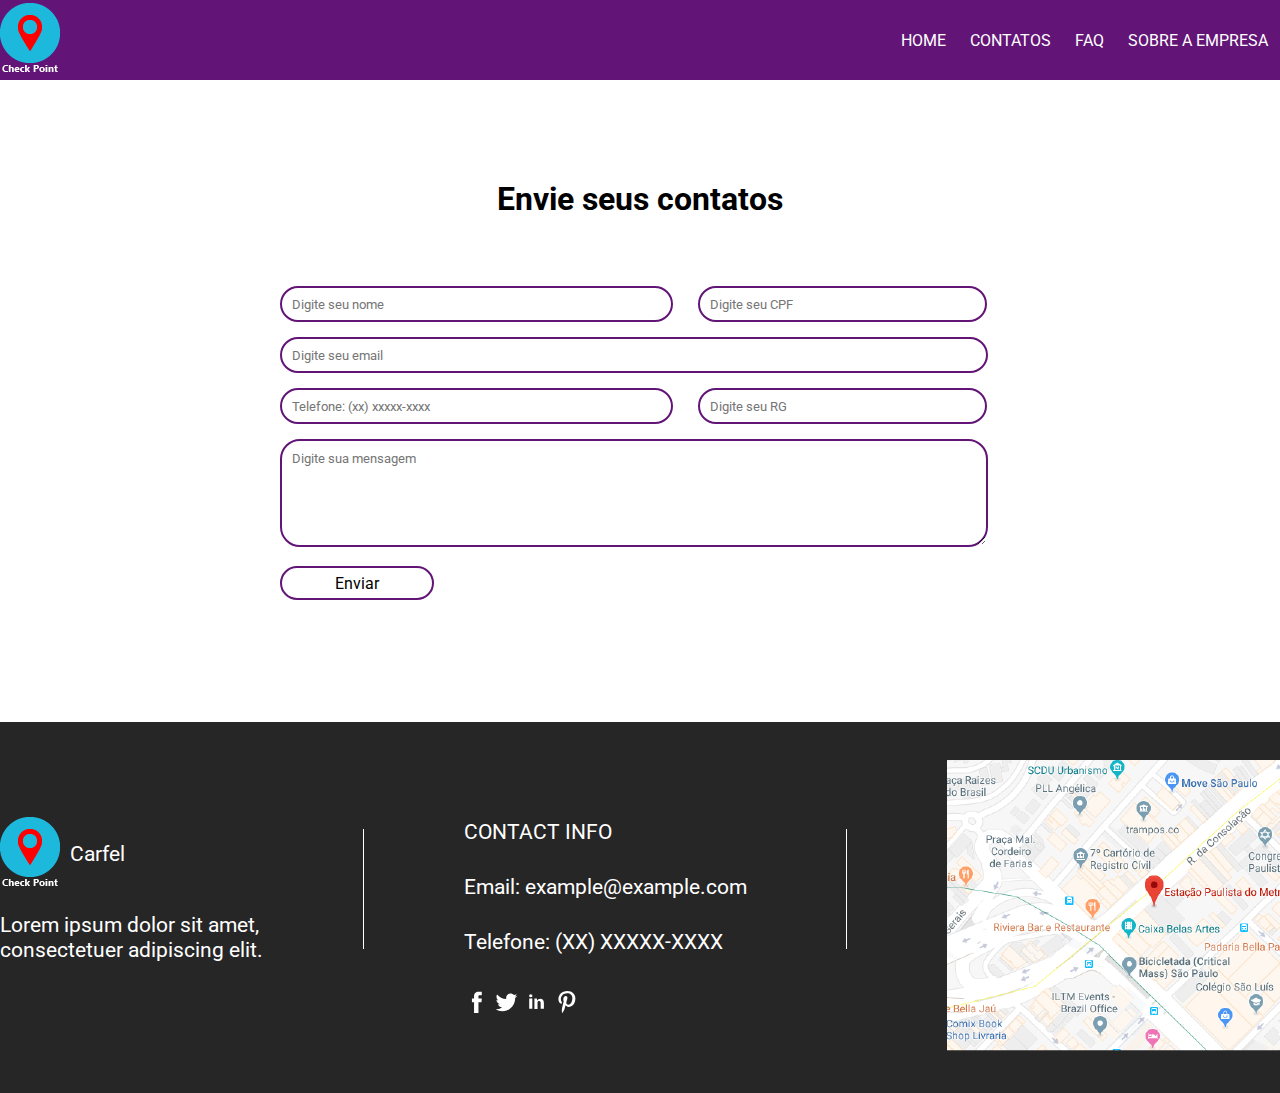
==== html/contatos.html @ 4c0cc76b "Terminando quase tudo" ====
<!DOCTYPE html>
<html>
<head>
    <meta charset="utf-8" />
    <meta http-equiv="X-UA-Compatible" content="IE=edge">
    <title>Página de Contatos</title>
    <meta name="viewport" content="width=device-width, initial-scale=1">
    <link rel="stylesheet" type="text/css" media="screen" href="../css/contato.css" />
    <script src="../js/contatos.js"></script>
</head>
<body>
    <nav>
        <div class="menu">
            <div class="container">
                <div class="logo">
                    <img src="../imagens/logo.png">
                </div>
                <div class="itens">
                    <ul>
                        <a href="../index.html">
                            <li>HOME</li>
                        </a>
                        <a href="contatos.html">
                            <li>CONTATOS</li>
                        </a>
                        <a href="faq.html">
                            <li>FAQ</li>
                        </a>
                        <a href="sobre.html">
                            <li>SOBRE A EMPRESA</li>
                        </a>
                    </ul>
                </div>
            </div>
        </div>
    </nav>
    <h1>Envie seus contatos</h1>
    <div class="formulario">
        <form class="form_int">
            <div class="inputs1">
                <input type="text" placeholder="Digite seu nome">
                <input type="text" placeholder="Digite seu CPF">
            </div>
            <div class="inputs2">
                <input type="text" placeholder="Digite seu email">
            </div>
            <div class="inputs3">
                <input type="text" placeholder="Telefone: (xx) xxxxx-xxxx">
                <input type="text" placeholder="Digite seu RG">
            </div>
            <div class="inputs4">
                <textarea placeholder="Digite sua mensagem"></textarea>
            </div>
            <div class="inputs5">
                <button>Enviar</button>
            </div>
        </form>
    </div>

    <footer class="rodape">
        <div class="container footerzao">
            <div class="descript">
                <div class="logo_footer">
                    <img src="../imagens/logo.png" alt="#">
                    <p>Carfel</p>
                </div>
                <div class="text_footer">
                    <p>Lorem ipsum dolor sit amet,<br>
                    consectetuer adipiscing elit. </p>
                </div>
            </div>
            <div class="quebra_branca"></div>
            <div class="middle_footer">
                <div class="middle_title">CONTACT INFO</div>
                <div class="middle_contact">
                    <span>Email: example@example.com</span>
                    <span>Telefone: (XX) XXXXX-XXXX</span>
                </div>
                <div class="middle_icons">
                    <img src="../imagens/if_06-facebook_104498.svg" alt="#">
                    <img src="../imagens/if_03-twitter_104501.svg" alt="">
                    <img src="../imagens/if_social-linkedin_216394.svg" alt="">
                    <img src="../imagens/if_33-pinterest_104469.svg" alt="">
                </div>
            </div>
            <div class="quebra_branca"></div>
            <div class="mapinha">
                <img src="../imagens/mapinha.png" alt="#">
            </div>
        </div>
    </footer>
</body>
</html>
---- css/contato.css ----
@import url('https://fonts.googleapis.com/css?family=Roboto');
*{
    margin: 0px;
    padding: 0px;
    font-family: 'Roboto';
    box-sizing: border-box;
    outline: none;
}

nav{
    background-color: #621577;
}

.container{
    width: 100%;
    max-width: 1366px;
    margin: auto;
    display: flex;
    justify-content: space-between;
    align-items: center;
}

.column{
    display: flex;
    flex-direction: column;
}

.itens ul{
    display: flex;
}

.itens li{
    list-style: none;
    padding: 12px;
    color: white;
}

.itens a{
    text-decoration: none;
    color: black;
}

.itens li:hover{
    background-color: white;
    color: black;
    transition: all 0.4s;
}

.logo{
    display: flex;
    align-items: center;
    height: 80px;
}

h1{
    text-align: center;
    margin-top: 100px;
}

.formulario{
    width: 99vw;
    height: 50vh;
    display: flex;
    justify-content: center;
    align-items: center;
}

.inputs1 input{
    border: 2px solid #621577;
    width: 393px;
    height: 36px;
    border-radius: 20px;
    color: black;
    padding: 10px;
}

.inputs1 input ~ input{
    width: 289px;
    margin-left: 21px;
}

.inputs2 input{
    width: 708px;
    height: 36px;
    border: 2px solid #621577;
    border-radius: 20px;
    color: black;
    padding: 10px;
    margin-top: 15px;
}

.inputs3 input{
    border: 2px solid #621577;
    width: 393px;
    height: 36px;
    border-radius: 20px;
    color: black;
    padding: 10px;
    margin-top: 15px;
}

.inputs3 input ~ input{
    width: 289px;
    margin-left: 21px;
}

.inputs4 textarea{
    width: 708px;
    height: 108px;
    border: 2px solid #621577;
    border-radius: 20px;
    padding: 10px;
    margin-top: 15px;
}

.inputs5 button{
    width: 154px;
    height: 34px;
    border: 2px solid #621577;
    border-radius: 20px;
    background-color: white;
    font-size: 12pt;
    margin-top: 15px;
    cursor: pointer;
}


.rodape{
    width: 100%;
    height: 371px;
    background-color: rgb(39, 38, 38);
    margin-top: 54px;
    color: white;
}

.footerzao{
    display: flex;
    font-size: 16pt;
}

.quebra_branca{
    width: 1px;
    height: 120px;
    background-color: white;
}

.logo_footer{
    display: flex;
    align-items: center;
}

.logo_footer img{
    margin-right: 10px;
}

.text_footer{
    margin-top: 21px;
}

.middle_footer{
    line-height: 55px;
    margin-top: 60px;
}

.middle_contact{
    display: flex;
    flex-direction: column;
}

.middle_icons{
    margin-top: 10px;
}

.middle_icons img{
    cursor: pointer;
}

.middle_icons img{
    width: 25px;
    height: 25px;
}

.mapinha{
    margin-top: 38px;
}
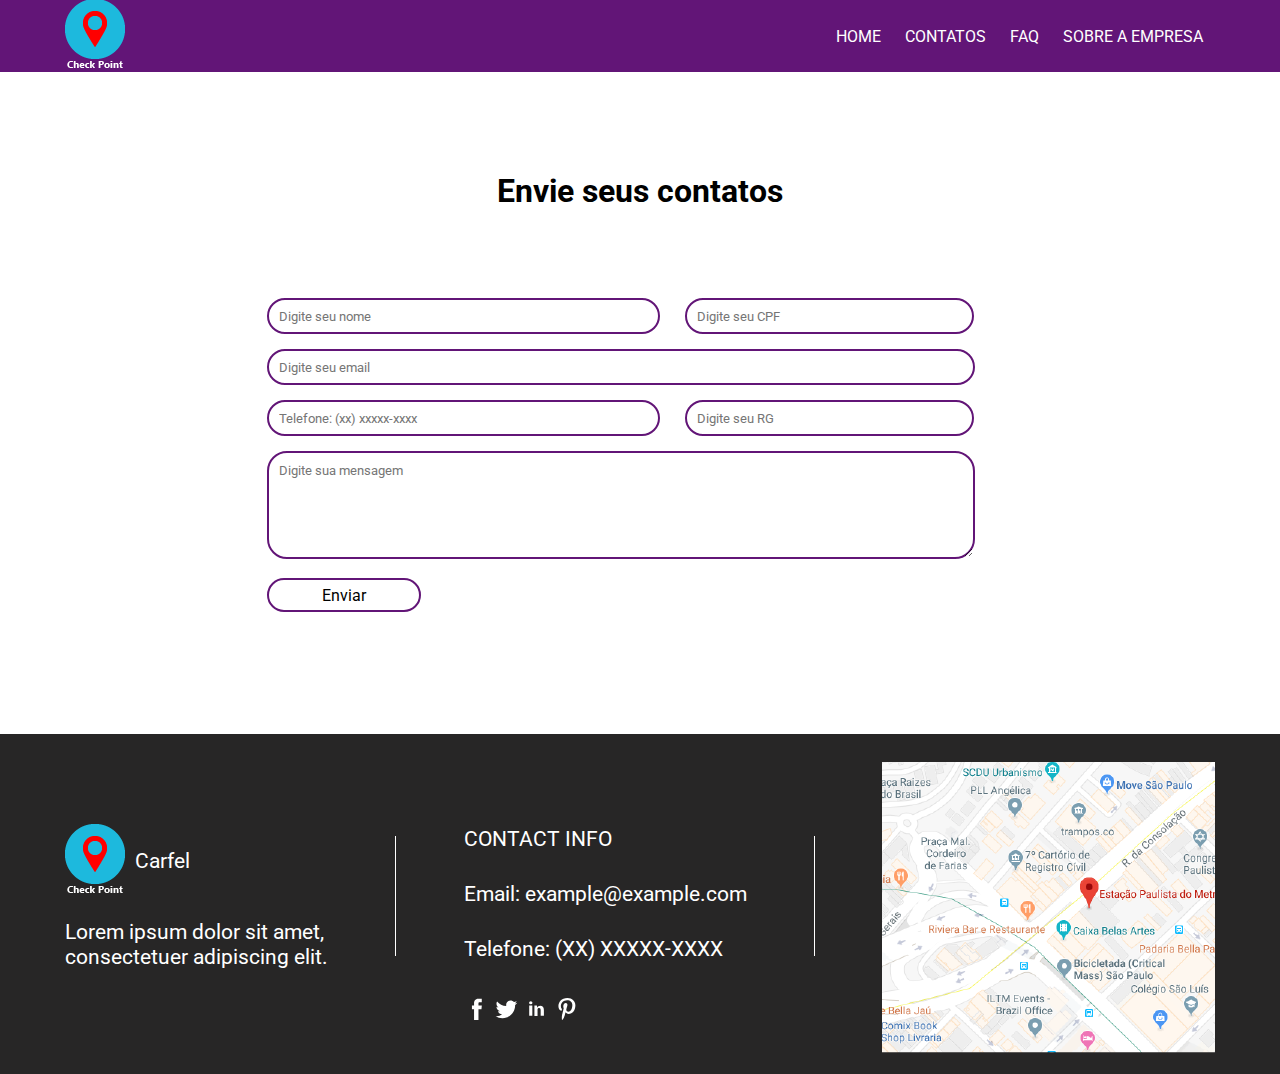
==== commit 4d1ffb49: "Site Finalizado" ====
--- a/html/contatos.html
+++ b/html/contatos.html
@@ -9,7 +9,7 @@
     <script src="../js/contatos.js"></script>
 </head>
 <body>
-    <nav>
+    <nav class="menu_desk">
         <div class="menu">
             <div class="container">
                 <div class="logo">
@@ -31,6 +31,24 @@
                         </a>
                     </ul>
                 </div>
+                <nav class="menu_mobile">
+                    <a href="#menu" class="btnMenu btnMenu_open">Menu</a>
+                    <ul class="unme" id="menu">
+                        <li class="btnMenu btnMenu_close">Sair</li>
+                        <li class="menu_item">
+                            <a href="../index.html" class="menu_item_action">home</a>
+                        </li>
+                        <li class="menu_item">
+                            <a href="contatos.html" class="menu_item_action">contatos</a>
+                        </li>
+                        <li class="menu_item">
+                            <a href="faq.html" class="menu_item_action">faq</a>
+                        </li>
+                        <li class="menu_item">
+                            <a href="sobre.html" class="menu_item_action">sobre a empresa</a>
+                        </li>
+                    </ul>
+                </nav>
             </div>
         </div>
     </nav>
@@ -89,5 +107,7 @@
             </div>
         </div>
     </footer>
+
+    <script src="../js/main.js"></script>
 </body>
 </html>--- a/css/contato.css
+++ b/css/contato.css
@@ -7,6 +7,15 @@
     outline: none;
 }
 
+li{
+    list-style: none;
+    color: white;
+}
+
+a{
+    text-decoration: none;
+}
+
 nav{
     background-color: #621577;
 }
@@ -52,13 +61,61 @@
     height: 80px;
 }
 
+.unme{
+    position: absolute;
+    width: 25%;
+    height: 100vh;
+    top: 0px;
+    right: 0px;
+    background-color: #eee;
+    display: none;
+}
+
+.menu_open{
+    display: unset;
+}
+
+.btnMenu{
+    background-repeat: no-repeat;
+    background-position: 15px center;
+    text-indent: -9999px;
+    padding: 26.5px 28px;
+    display: block;
+    background-size: 40px;
+}
+
+.btnMenu_open{
+    background-image: url(../imagens/menu_branco.svg);
+}
+
+.btnMenu_close{
+    background-color: #8824a4;
+    background-image: url(../imagens/menu_branco.svg);
+}
+
+.menu_item{
+    padding: 20px 15px;
+    border-bottom: 1px solid white;
+}
+
+.menu_item_action{
+    color: black;
+    text-transform: uppercase;
+    font-size: 12px;
+}
+
+.menu_mobile{
+    display: none;
+}
+
 h1{
     text-align: center;
     margin-top: 100px;
+    margin-bottom: 20px;
 }
 
 .formulario{
-    width: 99vw;
+    width: 97vw;
     height: 50vh;
     display: flex;
     justify-content: center;
@@ -182,4 +239,228 @@
 
 .mapinha{
     margin-top: 38px;
+}
+
+@media only screen and (max-width: 1366px){
+    .container{
+        max-width: 1150px;
+    }
+
+    .logo{
+        height: 72px;
+    }
+
+    .bar_item1 {
+        width: 288px;
+        height: 93px;
+    }
+    
+    .bar {
+        width: 1269px;
+    }
+
+    .sobre_img img{
+        width: 550px;
+        height: 400px;
+    }
+
+    .mapinha img{
+        margin-top: -10px;
+    }
+
+    .rodape{
+        height: 340px;
+    }
+}
+
+@media screen and (max-width: 1200px){
+    .container{
+        max-width: 1000px;
+    }
+
+    h1{
+        margin-bottom: 50px;
+    }
+
+}
+
+@media screen and (max-width: 1167px){
+
+    .quebra_branca{
+        display: none;
+    }
+
+    .mapinha{
+        display: none;
+    }
+
+    .rodape {
+        height: 312px;
+    }
+
+    .middle_footer {
+        margin-top: 49px;
+    }
+
+    h1{
+        margin-bottom: 50px;
+    }
+}
+
+@media screen and (max-width: 1024px){
+    .container{
+        max-width: 900px;
+    }
+}
+
+@media screen and (max-width: 990px){
+    .container{
+        max-width: 900px;
+    }
+    
+    .itens{
+        display: none;
+    }
+
+    .menu_mobile{
+        display: unset;
+    }
+}
+
+@media screen and (max-width: 924px){
+    .container{
+        max-width: 800px;
+    }
+}
+
+@media screen and (max-width: 823px){
+    .container{
+        max-width: 700px;
+    }
+}
+
+@media screen and (max-width: 740px){
+    h1 {
+        margin-bottom: 77px;
+    }
+
+    .container{
+        max-width: 700px;
+    }
+
+    .inputs1{
+        display: flex;
+        flex-direction: column;
+        align-items: center;
+    }
+
+    .inputs1 input{
+        width: 393px;
+        height: 36px;
+    }
+
+    .inputs1 input ~ input{
+        width: 393px;
+        margin-left: 0;
+        margin-top: 7px;
+    } 
+
+    .inputs2{
+        display: flex;
+        justify-content: center;
+    }
+    
+    .inputs2 input{
+        width: 393px;
+        margin-top: 7px;
+    }
+
+    .inputs3{
+        display: flex;
+        justify-content: center;
+    }
+
+    .inputs3 input{
+        width: 196.5px;
+        margin-top: 7px;
+    }
+
+    .inputs3 input ~ input{
+        width: 195.5px;
+        margin-left: 0px;
+    }
+
+    .inputs4 textarea{
+        width: 393px;
+        height: 108px;
+        margin-top: 7px;
+    }
+}
+
+@media screen and (max-width: 720px){
+    .container{
+        max-width: 650px;
+    }
+}
+
+@media screen and (max-width: 550px){
+    .formulario{
+        width: 80%;
+        margin: auto;
+    }
+}
+
+@media screen and (max-width: 420px){
+    .formulario{
+        width: 80%;
+        margin: auto;
+    }
+}
+
+@media screen and (max-width: 675px){
+    .container{
+        max-width: 570px;
+    }
+}
+
+@media screen and (max-width: 600px){
+    .container{
+        max-width: 500px;;
+    }
+
+    .descript{
+        display: none;
+    }
+
+    .rodape .container{
+        justify-content: center;
+    }
+
+    .unme{
+        width: 40%;
+    }
+}
+
+@media screen and (max-width: 524px){
+    .container{
+        max-width: 430px;;
+    }
+}
+
+@media screen and (max-width: 401px){
+    .container{
+        max-width: 350px;;
+    }
+
+    .footerzao{
+        margin-top: 56px;
+    }
+
+    .rodape{
+        margin-top: 24px;
+    }
+
+    .unme{
+        width: 48%;
+    }
 }